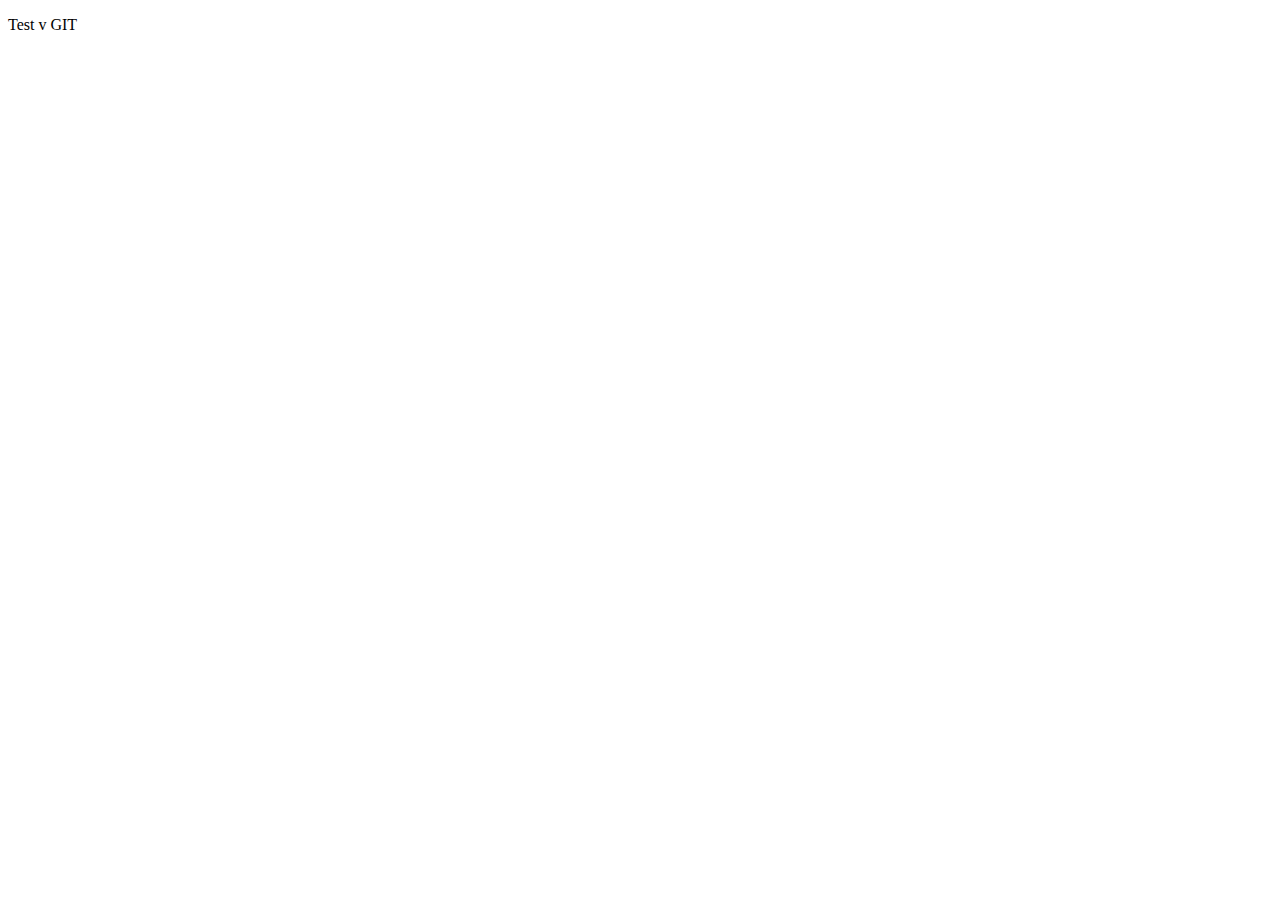
==== index.html @ 895c2deb "Add files via upload" ====
<!DOCTYPE html>
<html lang="en">
<head>
    <meta charset="UTF-8">
    <meta name="viewport" content="width=device-width, initial-scale=1.0">
    <title>Работа репозиторий GIT</title>
</head>
<body>
    <p>Test v GIT</p>
</body>
</html>
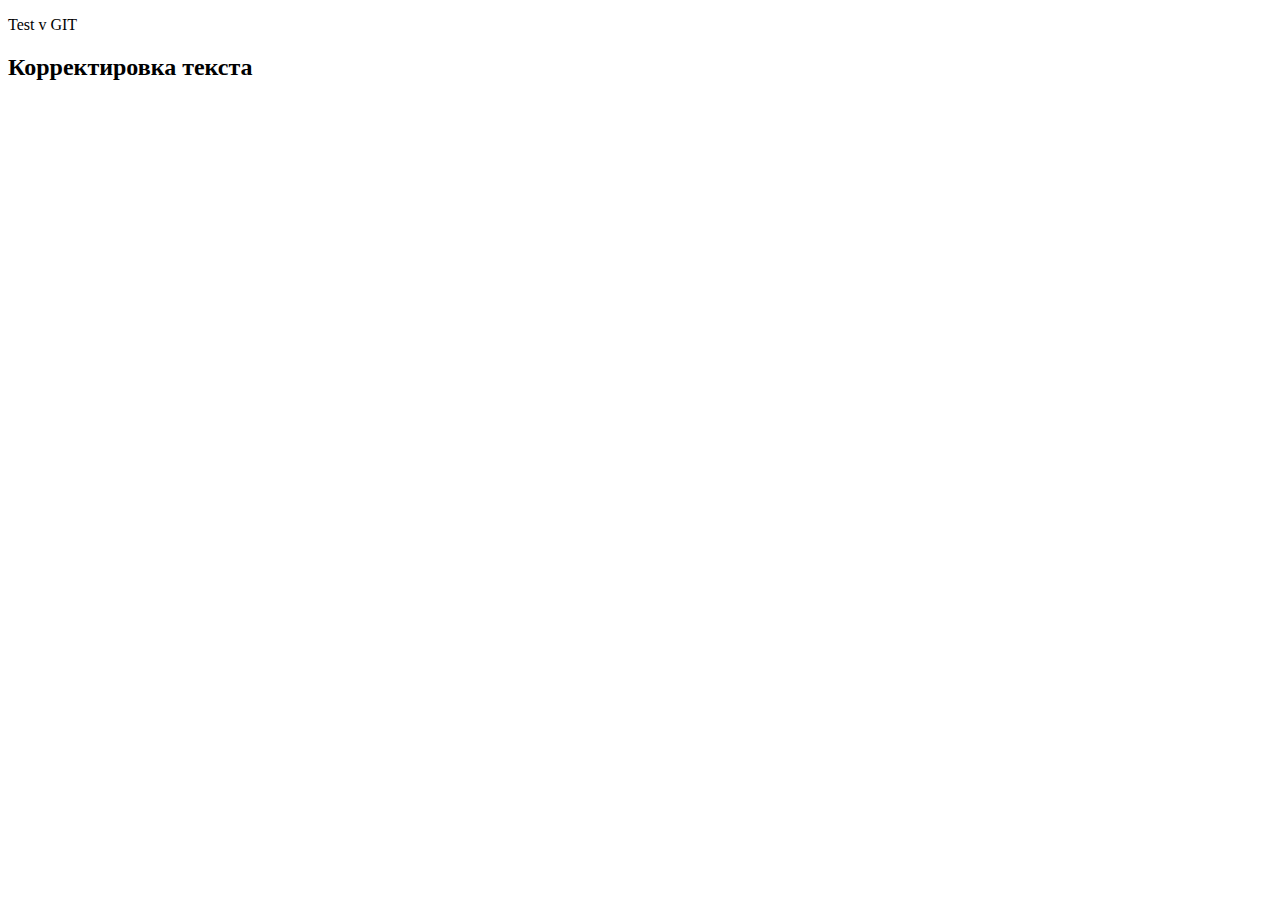
==== commit 035f6afc: "Korrektirovka" ====
--- a/index.html
+++ b/index.html
@@ -7,5 +7,6 @@
 </head>
 <body>
     <p>Test v GIT</p>
+    <h2> Корректировка текста</h2>
 </body>
 </html>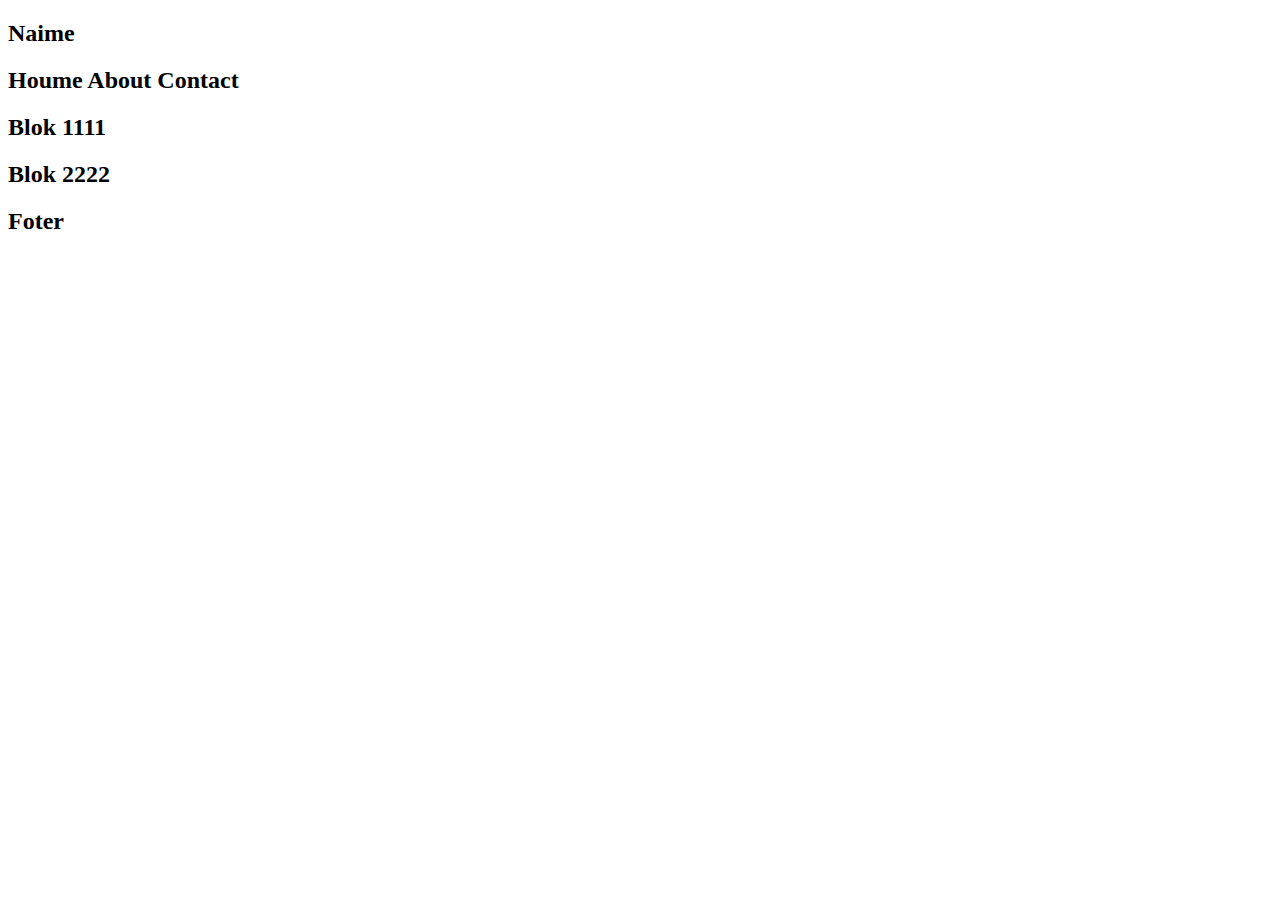
==== commit b8060ddd: "Работа с блоками" ====
--- a/index.html
+++ b/index.html
@@ -6,7 +6,30 @@
     <title>Работа репозиторий GIT</title>
 </head>
 <body>
-    <p>Test v GIT</p>
-    <h2> Корректировка текста</h2>
+    <div class="container">
+        <div id="header">
+        <h2>Naime</h2>
+        </div>
+             
+        <div class="navigation">
+        <h2>Houme About Contact</h2>
+        </div>
+             
+        <div class="sidebar">
+        <h2>Blok 1111</h2>
+        </div>
+             
+        <div class="content">
+        <h2>Blok 2222</h2>
+        </div>
+             
+        <div class="clear">
+    
+        </div>
+                                   
+        <div class="footer">
+        <h2>Foter </h2>
+        </div>
+    </div>
 </body>
 </html>